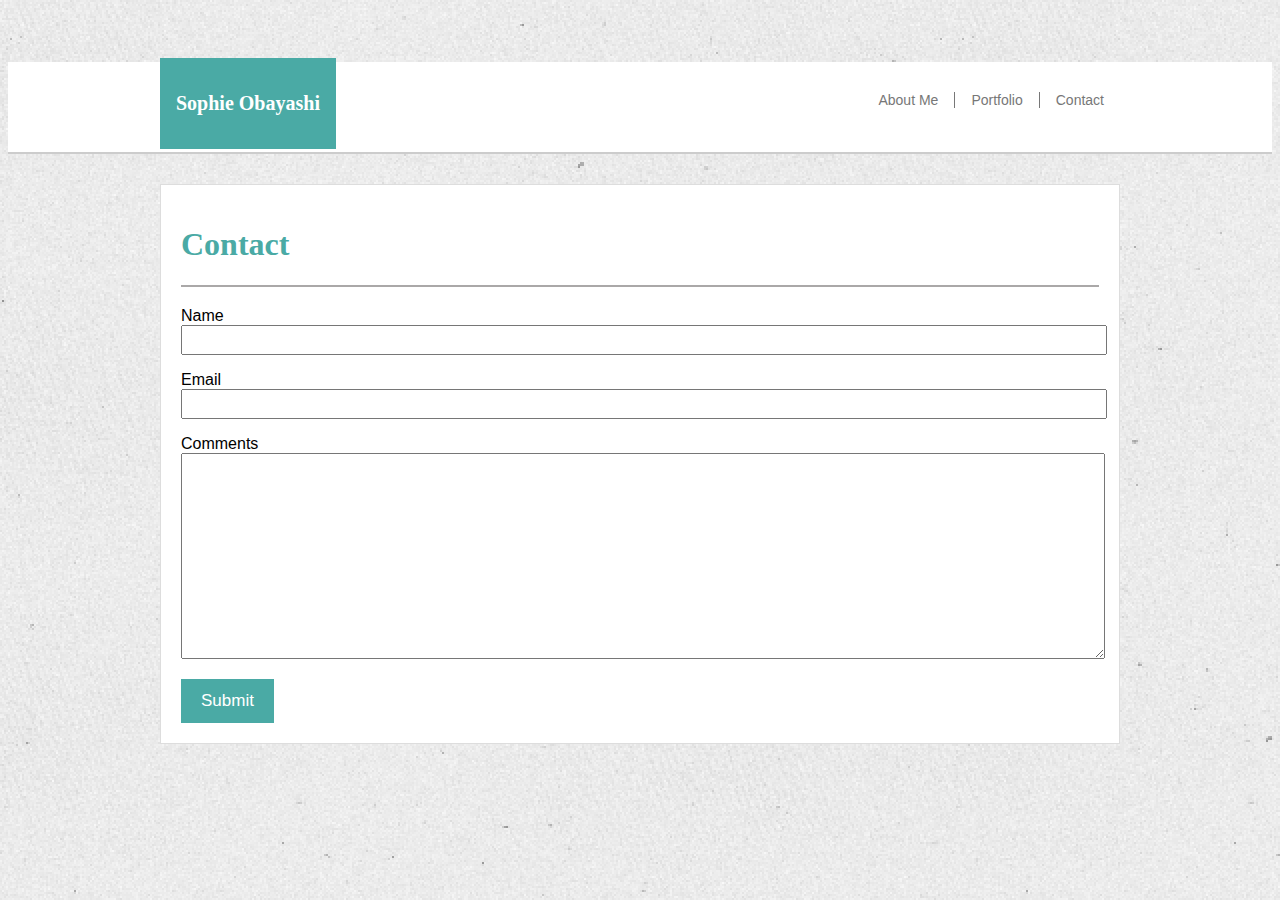
==== contact.html @ 20a63190 "fixed placement of name element in header, completed contact.html page" ====
<!-- CSS Stylesheets with Relative Paths -->

<!DOCTYPE html>
<html lang="en-us">

<head>
  <meta charset="UTF-8">
  <title>CSS Stylesheets with Relative Paths</title>

  <link rel="stylesheet" type="text/css" href="assets/css/style.css">
</head>

<body>

    <br><br><br>

    <header class="navBanner">
        <div class="navbarContainer">
        <nav class="topnav">
            <ul>
                <li><h1 class="myName">Sophie Obayashi</h1></li>
                <li><a id="lastOne" href="contact.html">Contact</a></li>
                <li><a href="portfolio.html">Portfolio</a></li>
                <li><a class="active" href="index.html">About Me</a></li>
            </ul>  
        </nav>
        </div>
    </header>

<div class="mainBody">    
    <section class="contactSection">
        <h1 class="contactHeader">Contact</h1>
        <hr />
        <div class="formElements">
            <form action=”https://skobayash.github.io” method: "post">
                <p>Name <br />
                    <input type=”text” name=”name” style="margin: 0px;width: 100%;height: 24px;" />
                </p>
                <p>Email <br />
                    <input type=”text” name=”email” style="margin: 0px;width: 100%;height: 24px;" />
                </p>
                <p>Comments <br />
                    <textarea name=”comments” style="margin: 0px;width: 100%;height: 200px;"></textarea>
                </p>
                <input type="submit" class:"submitButton" value="Submit">
            </form>
        
            
        </div>
        <div class="clearfix"></div>

    </section>

</div>
</body>

</html>
---- assets/css/style.css ----
.navBanner {
    width: 100%;
    height: 90px;
    background-color: #ffffff;
    border-bottom: 2px solid #cccccc;
    margin: 0;
    padding: 0;
    position: sticky;
    top: 0;
}

/* Navbar Container */
.navbarContainer {
    position: relative;
    width: 960px;
    margin: 0 auto;
    padding: 0;
}

/* Navbar */
.topnav {
    background-color: #ffffff;
    position: relative;
        top: 0;
        left: 0;
    width: 960px;    
    margin: 0;
    padding: 0;
    display: inline-block;
    text-align: center;
    list-style-type: none;
}

/* Navbar Name*/
.topnav h1 {
    float: left;
    color: #ffffff;
    background: #4aaaa5;
    position: absolute;
        top: -17px;
        left: 0;
    padding: 34px 16px;
    text-align: center;
    font-size: 20px;  
    font-family: Georgia, 'Times New Roman', Times, serif;
}

/* Navbar Page Links */
.topnav a {
    float: right;
    display: block;
    padding: 0px 16px;
    margin-top: 14px;
    border-right: 1px solid #777777; 
    color: #777777;
    text-align: center;   
    text-decoration: none;
    font-size: 14px;
    font-family: Arial, 'Helvetica Neue', Helvetica, sans-serif;
}

li {
    display: inline;}

#lastOne {
    border-right: none;}

/* Navbar Hover Feature */
.topnav a:hover {
    background-color: #ddd;
    color:black;
}

body {    
    background-image: url("../images/background.png");
    font-family: Arial, 'Helvetica Neue', Helvetica, sans-serif;
}

.mainBody {
    width: 960px;
    margin: 0 auto;
}

.bio, .contactSection {
    background: white;
    padding: 20px;
    margin-top: 30px;
    margin-bottom: 30px;
    border: 2px solid #dddddd;
    border-width: thin;
}

.aboutMe, .contactHeader {
    color:#4aaaa5;
    font-family: Georgia, 'Times New Roman', Times, serif;
}

hr {
    border: none;
    height: 2px;
    color: #aaa8a8;
    background-color: #aaa8a8;
    margin-bottom: 20px;
}

.profilepic {
    float: left;
    margin-right: 20px;
    margin-bottom: 20px;
}

.clearfix::after {
    content: "";
    display:block;
    clear:both;
}

input[type=submit] {
    color: #ffffff;
    background: #4aaaa5;
    padding: 12px 20px;
    border: none;
    cursor: pointer;
    float: left;
    font-size: 17px;}
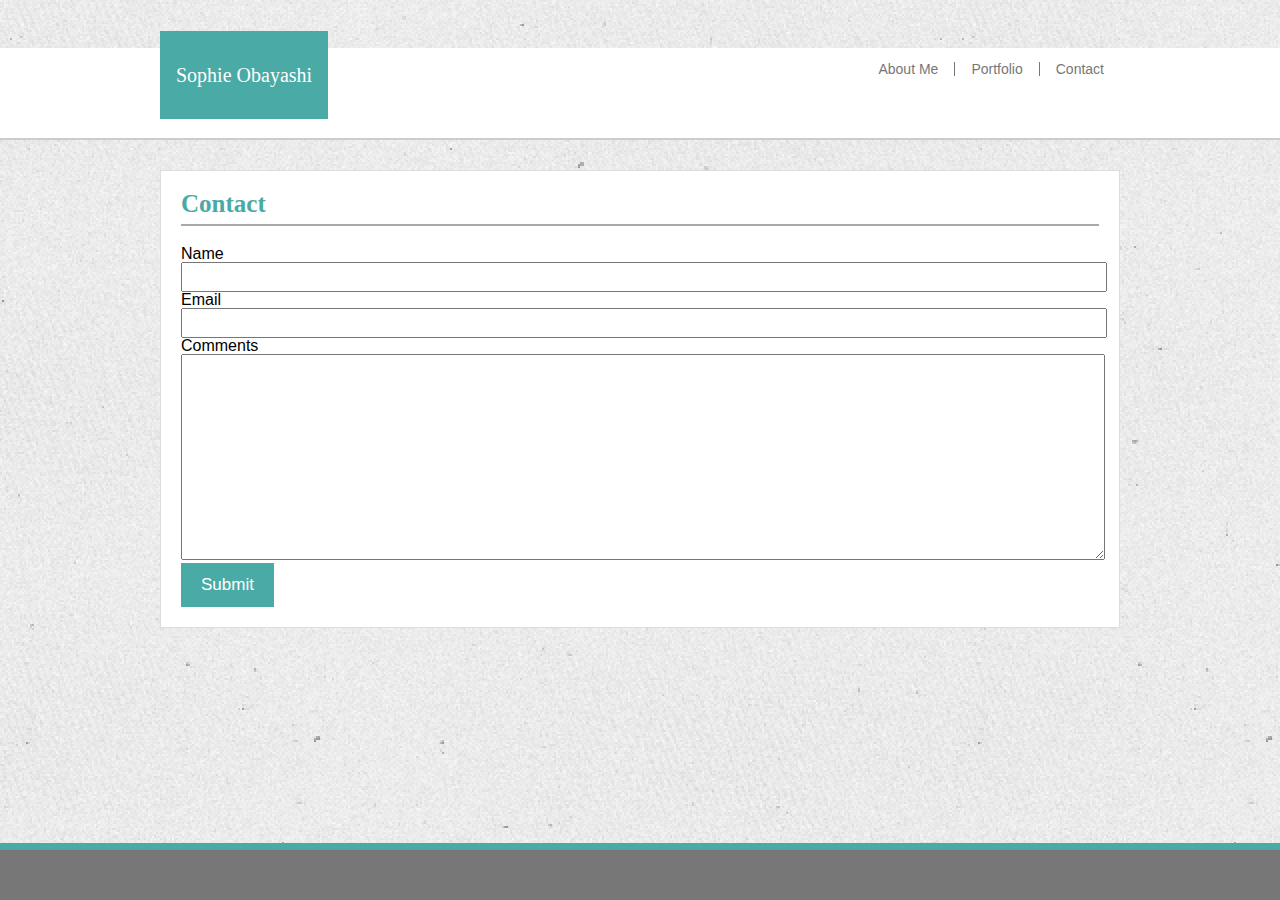
==== commit 0d0d66ed: "Fixed formatting of portfolio images and overlayed banners on portfolio.html but now my nav bar is t" ====
--- a/contact.html
+++ b/contact.html
@@ -1,12 +1,10 @@
-<!-- CSS Stylesheets with Relative Paths -->
-
 <!DOCTYPE html>
 <html lang="en-us">
 
 <head>
   <meta charset="UTF-8">
-  <title>CSS Stylesheets with Relative Paths</title>
-
+  <title>Contact Sophie</title>
+  <link rel="stylesheet" type="text/css" href="assets/css/reset.css">
   <link rel="stylesheet" type="text/css" href="assets/css/style.css">
 </head>
 
@@ -52,6 +50,14 @@
     </section>
 
 </div>
+
+
+<!-- Footer -->
+<div class="footer">
+        <p></p>
+</div>
+
+
 </body>
 
 </html>--- a/assets/css/style.css
+++ b/assets/css/style.css
@@ -7,6 +7,7 @@
     padding: 0;
     position: sticky;
     top: 0;
+    z-index: 2;
 }
 
 /* Navbar Container */
@@ -81,7 +82,9 @@
     margin: 0 auto;
 }
 
-.bio, .contactSection {
+.bio, 
+.contactSection,
+.portfolioBod {
     background: white;
     padding: 20px;
     margin-top: 30px;
@@ -90,9 +93,13 @@
     border-width: thin;
 }
 
-.aboutMe, .contactHeader {
+.aboutMe, 
+.contactHeader,
+.portfolioHeader {
     color:#4aaaa5;
     font-family: Georgia, 'Times New Roman', Times, serif;
+    font-size: 25px;
+    font-weight: bold;
 }
 
 hr {
@@ -122,4 +129,68 @@
     border: none;
     cursor: pointer;
     float: left;
-    font-size: 17px;}+    font-size: 17px;}
+
+.portfolioContainer {
+    width: 800px;
+    height: 800px;
+}
+
+img {
+    float: left;
+    margin: 15px;
+    z-index: -1;
+}
+
+.plabel1,
+.plabel2,
+.plabel3,
+.plabel4,
+.plabel5 {
+    background: #4aaaa5;
+    color: #ffffff;
+    font-size: 20px;
+    text-align: center;
+    width: 300px;
+    height: 70px;
+    position: absolute;
+    left: 15px;
+    bottom: 20px;
+    float: left;
+    z-index: 1;
+}
+
+
+
+.footer {
+    position: fixed;
+    left: 0;
+    bottom: 0;
+    width: 100%;
+    height: 50px;
+    background-color: #777777;
+    color: white;
+    text-align: center;
+    border-top: 7px solid #4aaaa5;
+    z-index: 2;
+}
+
+.column {
+    float: left;
+    width: 33.33%;
+    padding: 5px;
+}
+
+
+
+.imgContainer1,
+.imgContainer2,
+.imgContainer3,
+.imgContainer4,
+.imgContainer5 {
+    float: left;
+    width: 315px;
+    height: 230px;
+    position: relative;
+    margin: 15px;
+}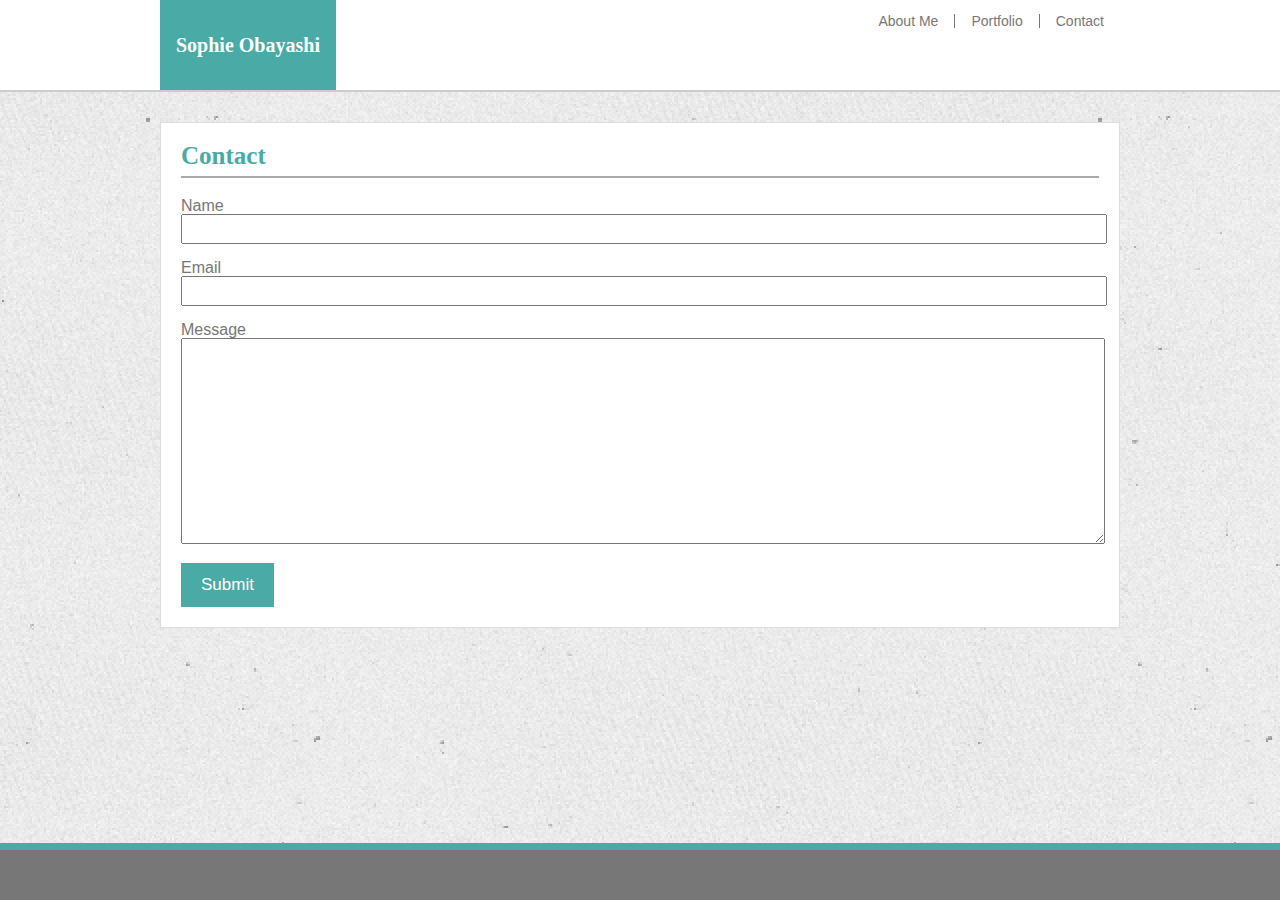
==== commit 50da1e21: "changed portolio images/banners into placeholder links, cleared unncessary css elements that did not" ====
--- a/contact.html
+++ b/contact.html
@@ -10,8 +10,7 @@
 
 <body>
 
-    <br><br><br>
-
+    <!-- Navbar -->
     <header class="navBanner">
         <div class="navbarContainer">
         <nav class="topnav">
@@ -25,27 +24,28 @@
         </div>
     </header>
 
+
+<!-- Main Body -->
 <div class="mainBody">    
     <section class="contactSection">
         <h1 class="contactHeader">Contact</h1>
         <hr />
-        <div class="formElements">
-            <form action=”https://skobayash.github.io” method: "post">
+
+        <!-- Form Elements -->
+        <div class="formElements clearfix">
+            <form action=”#” method: "post">
                 <p>Name <br />
                     <input type=”text” name=”name” style="margin: 0px;width: 100%;height: 24px;" />
-                </p>
+                </p><br>
                 <p>Email <br />
                     <input type=”text” name=”email” style="margin: 0px;width: 100%;height: 24px;" />
-                </p>
-                <p>Comments <br />
-                    <textarea name=”comments” style="margin: 0px;width: 100%;height: 200px;"></textarea>
-                </p>
+                </p><br>
+                <p>Message <br />
+                    <textarea name=”message” style="margin: 0px;width: 100%;height: 200px;"></textarea>
+                </p><br>
                 <input type="submit" class:"submitButton" value="Submit">
-            </form>
-        
-            
+            </form>   
         </div>
-        <div class="clearfix"></div>
 
     </section>
 
--- a/assets/css/style.css
+++ b/assets/css/style.css
@@ -1,35 +1,22 @@
+
+/* Navbar Container */
 .navBanner {
-    width: 100%;
     height: 90px;
     background-color: #ffffff;
     border-bottom: 2px solid #cccccc;
-    margin: 0;
-    padding: 0;
-    position: sticky;
-    top: 0;
-    z-index: 2;
 }
 
 /* Navbar Container */
 .navbarContainer {
-    position: relative;
     width: 960px;
     margin: 0 auto;
-    padding: 0;
 }
 
 /* Navbar */
 .topnav {
     background-color: #ffffff;
     position: relative;
-        top: 0;
-        left: 0;
     width: 960px;    
-    margin: 0;
-    padding: 0;
-    display: inline-block;
-    text-align: center;
-    list-style-type: none;
 }
 
 /* Navbar Name*/
@@ -38,11 +25,12 @@
     color: #ffffff;
     background: #4aaaa5;
     position: absolute;
-        top: -17px;
+        top: 0;
         left: 0;
-    padding: 34px 16px;
+    padding: 35px 16px;
     text-align: center;
-    font-size: 20px;  
+    font-size: 20px; 
+    font-weight: bold; 
     font-family: Georgia, 'Times New Roman', Times, serif;
 }
 
@@ -72,27 +60,31 @@
     color:black;
 }
 
+/* Body */
 body {    
     background-image: url("../images/background.png");
     font-family: Arial, 'Helvetica Neue', Helvetica, sans-serif;
 }
 
+/* Main Body Container */
 .mainBody {
     width: 960px;
     margin: 0 auto;
 }
 
+/* Main Body Sub-container */
 .bio, 
 .contactSection,
 .portfolioBod {
     background: white;
     padding: 20px;
     margin-top: 30px;
-    margin-bottom: 30px;
+    margin-bottom: 100px;
     border: 2px solid #dddddd;
     border-width: thin;
 }
 
+/* Body Headers */
 .aboutMe, 
 .contactHeader,
 .portfolioHeader {
@@ -110,6 +102,7 @@
     margin-bottom: 20px;
 }
 
+/* Headshot */
 .profilepic {
     float: left;
     margin-right: 20px;
@@ -122,6 +115,19 @@
     clear:both;
 }
 
+.writtenBio {
+    font-size: 16px;
+    color: #777777;
+    line-height: 30px;
+}
+
+
+/* Form elements */
+.formElements {
+    color: #777777;
+}
+
+/* Submit Button */
 input[type=submit] {
     color: #ffffff;
     background: #4aaaa5;
@@ -131,22 +137,33 @@
     float: left;
     font-size: 17px;}
 
+input[type=submit]:hover {
+    background-color: #306e6b;
+    color:black;
+}
+
+/* Portfolio container (within body container) */
 .portfolioContainer {
     width: 800px;
     height: 800px;
 }
 
+/* Portfolio image containers */
+.imgContainer {
+    float: left;
+    width: 315px;
+    height: 230px;
+    position: relative;
+    margin: 15px;
+}
+/* Portfolio Images */
 img {
     float: left;
     margin: 15px;
-    z-index: -1;
 }
 
-.plabel1,
-.plabel2,
-.plabel3,
-.plabel4,
-.plabel5 {
+/* Portfolio Banners */
+.plabel {
     background: #4aaaa5;
     color: #ffffff;
     font-size: 20px;
@@ -157,11 +174,15 @@
     left: 15px;
     bottom: 20px;
     float: left;
-    z-index: 1;
+}
+
+.plabel:hover {
+    background: #306e6b;
+    color: #cccccc;
 }
 
 
-
+/* Footer */
 .footer {
     position: fixed;
     left: 0;
@@ -175,22 +196,3 @@
     z-index: 2;
 }
 
-.column {
-    float: left;
-    width: 33.33%;
-    padding: 5px;
-}
-
-
-
-.imgContainer1,
-.imgContainer2,
-.imgContainer3,
-.imgContainer4,
-.imgContainer5 {
-    float: left;
-    width: 315px;
-    height: 230px;
-    position: relative;
-    margin: 15px;
-}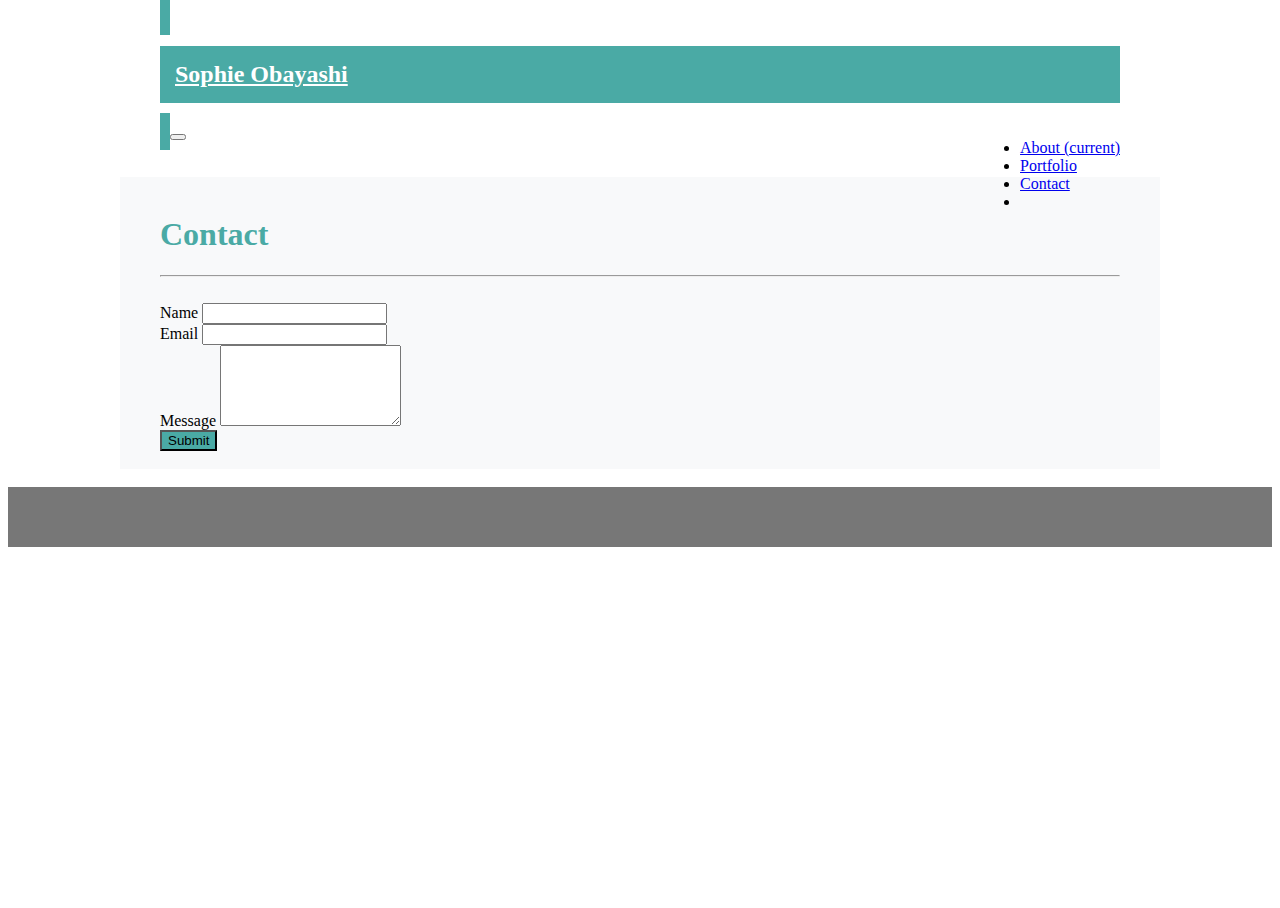
==== commit 82300eb2: "bootstrap component" ====
--- a/contact.html
+++ b/contact.html
@@ -2,60 +2,91 @@
 <html lang="en-us">
 
 <head>
-  <meta charset="UTF-8">
-  <title>Contact Sophie</title>
-  <link rel="stylesheet" type="text/css" href="assets/css/reset.css">
-  <link rel="stylesheet" type="text/css" href="assets/css/style.css">
+    <meta charset="UTF-8">
+    <title>Contact</title>
+    <link rel="stylesheet" href="https://stackpath.bootstrapcdn.com/bootstrap/4.1.0/css/bootstrap.min.css" integrity="sha384-9gVQ4dYFwwWSjIDZnLEWnxCjeSWFphJiwGPXr1jddIhOegiu1FwO5qRGvFXOdJZ4" crossorigin="anonymous">
+    <link rel="stylesheet" href="assets/css/bsstyle.css">
 </head>
 
 <body>
 
-    <!-- Navbar -->
-    <header class="navBanner">
-        <div class="navbarContainer">
-        <nav class="topnav">
-            <ul>
-                <li><h1 class="myName">Sophie Obayashi</h1></li>
-                <li><a id="lastOne" href="contact.html">Contact</a></li>
-                <li><a href="portfolio.html">Portfolio</a></li>
-                <li><a class="active" href="index.html">About Me</a></li>
-            </ul>  
-        </nav>
+<!-- Navbar -->
+<nav class="navbar navbar-expand-lg navbar-light bg-light">
+    <div class="navbarWidth">
+        <a class="navbar-brand" href="#">
+            <h2 style="color: #ffffff; background:#4aaaa5; padding:15px 15px;">Sophie Obayashi</h2>
+        </a>
+        <button class="navbar-toggler" type="button" data-toggle="collapse" data-target="#navbarNav" aria-controls="navbarNav" aria-expanded="false" aria-label="Toggle navigation">
+            <span class="navbar-toggler-icon"></span>
+        </button>
+        <div class="collapse navbar-collapse" id="navbarNav">
+            <ul class="navbar-nav ml-auto">
+                <li class="nav-item active">
+                    <a class="nav-link" href="index.html">About <span class="sr-only">(current)</span></a>
+                </li>
+                <li class="nav-item">
+                    <a class="nav-link" href="portfolio.html">Portfolio</a>
+                </li>
+                <li class="nav-item">
+                    <a class="nav-link" href="contact.html">Contact</a>
+                </li>
+                <li class="nav-item">
+            </ul>
         </div>
-    </header>
+    </div>
+</nav>
+  
+
+<section class="view intro-2 hm-gradient">
+    <div class="bg">
+    
+<br><br>
 
 
-<!-- Main Body -->
-<div class="mainBody">    
-    <section class="contactSection">
-        <h1 class="contactHeader">Contact</h1>
-        <hr />
-
-        <!-- Form Elements -->
-        <div class="formElements clearfix">
-            <form action=”#” method: "post">
-                <p>Name <br />
-                    <input type=”text” name=”name” style="margin: 0px;width: 100%;height: 24px;" />
-                </p><br>
-                <p>Email <br />
-                    <input type=”text” name=”email” style="margin: 0px;width: 100%;height: 24px;" />
-                </p><br>
-                <p>Message <br />
-                    <textarea name=”message” style="margin: 0px;width: 100%;height: 200px;"></textarea>
-                </p><br>
-                <input type="submit" class:"submitButton" value="Submit">
-            </form>   
+<!-- Main Content -->
+<div class="container">
+    <!-- Header -->
+    <div class="row">
+        <div class="col-md">
+            <br>
+            <h1>Contact</h1>
+            <hr />
+            <br>
         </div>
-
-    </section>
-
-</div>
+    </div>    
 
 
-<!-- Footer -->
-<div class="footer">
-        <p></p>
+    <form action="/action_page.php">
+        <div class="form-group">
+          <label for="name">Name</label>
+          <input type="name" class="form-control" id="name">
+        </div>
+        <div class="form-group">
+          <label for="email">Email</label>
+          <input type="email" class="form-control" id="email">
+        </div>
+        <div class="form-group">
+            <label for="comment">Message</label>
+            <textarea class="form-control" rows="5" id="message"></textarea>
+        </div>
+        <button type="submit" class="btn btn-info">Submit</button>
+      </form>
+      <br>
+
+
+<!-- End Main Content -->
 </div>
+<br>
+
+<!-- End background image -->
+</div>
+</section>
+
+<!-- Footer Bar -->
+<div class="bg-dark"></div>
+
+
+
 
 
 </body>
--- a/assets/css/bsstyle.css
+++ b/assets/css/bsstyle.css
@@ -0,0 +1,61 @@
+
+body, html {
+    height: 100%;
+}
+.bg { 
+ 
+    background-image: url("http://cooldigital.photography/wp-content/uploads/2017/10/COGNITUNE143.jpg");
+
+
+    height: 100%; 
+
+
+    background-position: center;
+    background-repeat: no-repeat;
+    background-size: cover;
+}                    
+                    
+h1 {
+    color: #4aaaa5;
+}                  
+
+.container {
+    width: 960px;
+    margin: 0 auto;
+    background: #f8f9fa;
+    padding: 0px 40px;
+}
+
+.bg-dark {
+    padding: 30px 0px;
+    background: #777777;
+}
+
+.navbarWidth {
+    width: 960px;
+    margin: 0 auto;
+}
+
+.card {
+    background: #4aaaa5;
+    margin: 15px;
+}
+
+.navbar-brand {
+    background: #4aaaa5;
+    color: #ffffff;
+    padding: 10px;
+}
+
+#navbarNav {
+    float:right;
+}
+
+writtenBio {
+    margin-left: 15px;
+    float: left;
+}
+
+.btn-info {
+    background: #4aaaa5
+}
